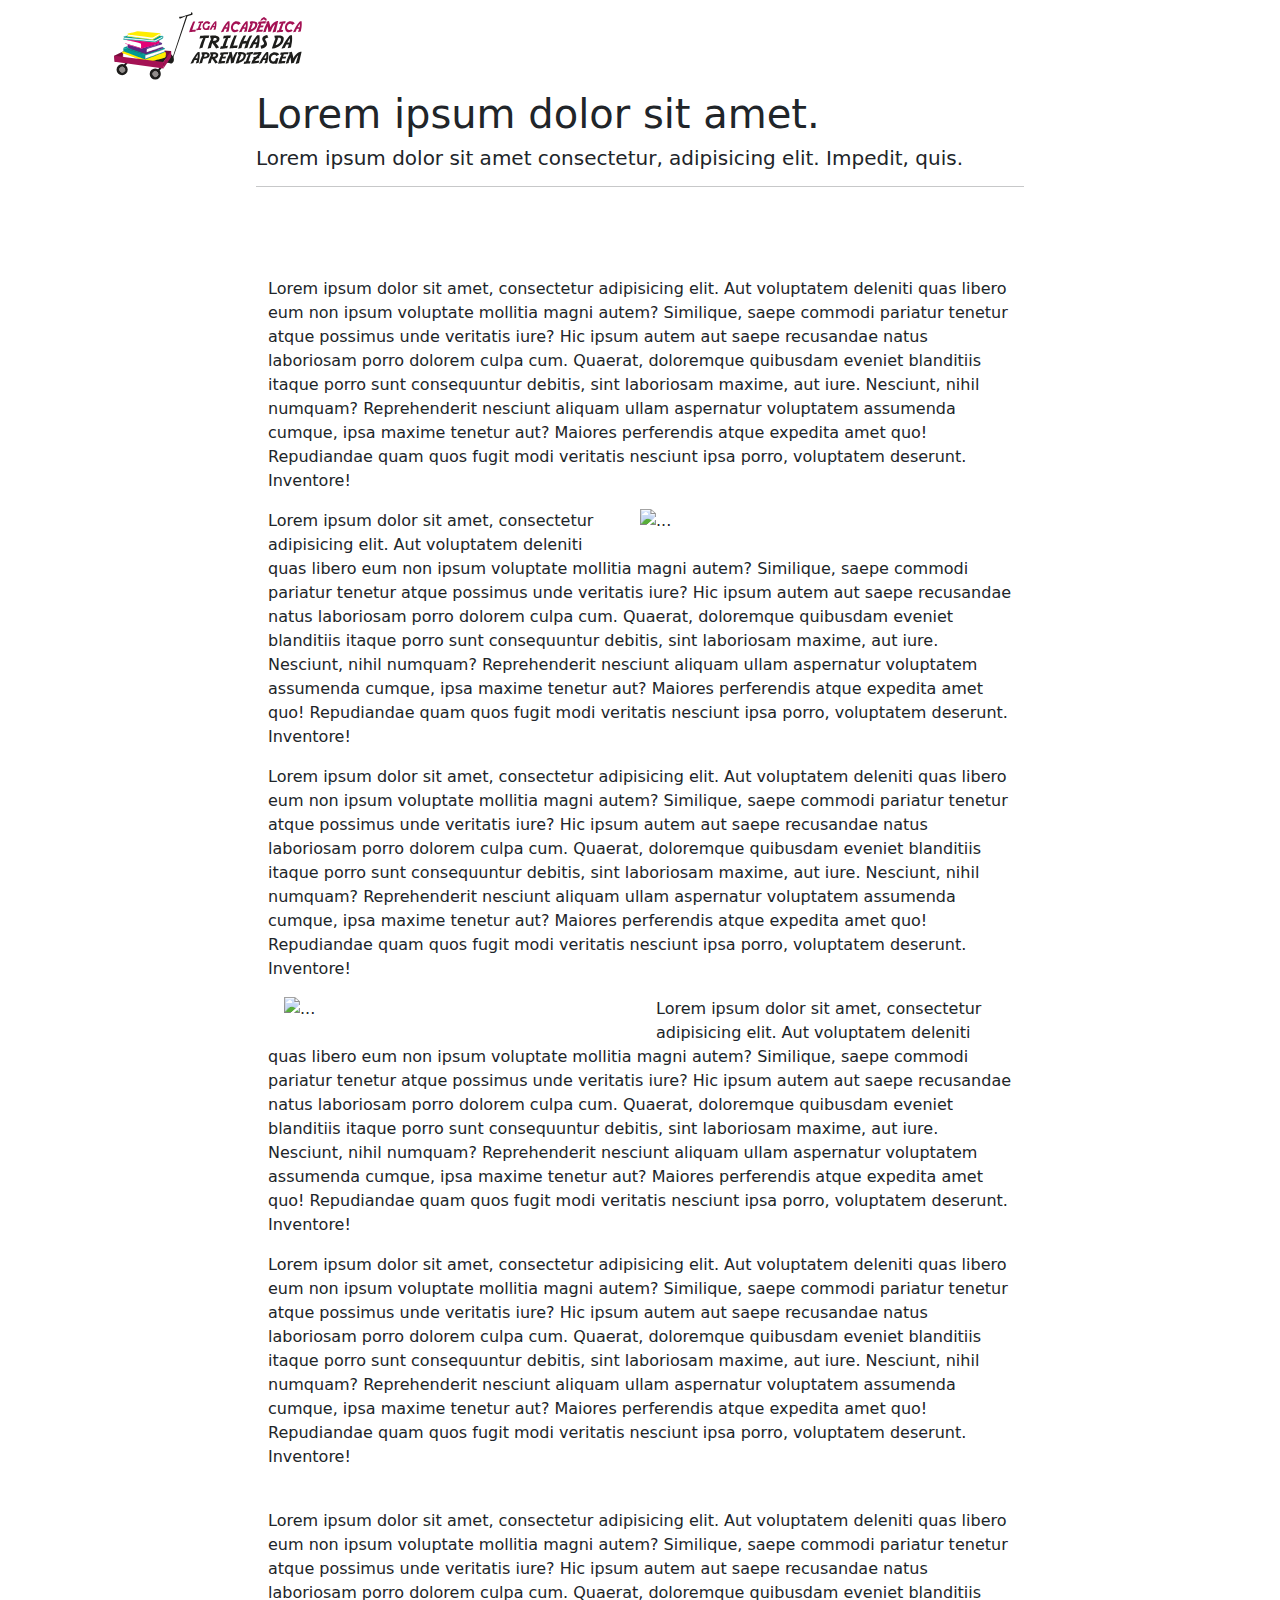
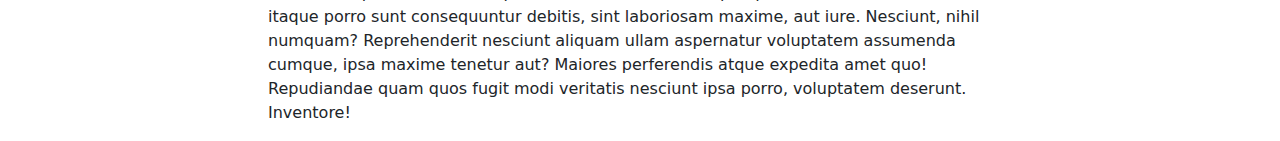
==== pages/artigo1.html @ 2b8b37bb "Add files via upload" ====
<!doctype html>
<html lang="en">
  <head>
    <meta charset="utf-8">
    <meta name="viewport" content="width=device-width, initial-scale=1">
    <title>Artigo &bull; LATA</title>
    <link href="../imgs/carrinho_apenas.svg" type="image/x-icon" />
    <link rel="stylesheet" href="../style.css">
    <link href="https://cdn.jsdelivr.net/npm/bootstrap@5.3.3/dist/css/bootstrap.min.css" rel="stylesheet" integrity="sha384-QWTKZyjpPEjISv5WaRU9OFeRpok6YctnYmDr5pNlyT2bRjXh0JMhjY6hW+ALEwIH" crossorigin="anonymous">
  </head>
  <body>
    <div id="main" class="container-fluid">
        <header>
            <nav class="navbar navbar-expand-lg">
                <div class="container-fluid fixed-top" id="menuNav">
                    <a class="navbar-brand" href="#"><img src="../imgs/logotipo_lata_horizontal.svg" alt="logo" class="logo"></a>
                    <button class="navbar-toggler" type="button" data-bs-toggle="collapse" data-bs-target="#navbarNav" aria-controls="navbarNav" aria-expanded="false" aria-label="Toggle navigation">
                    <span class="navbar-toggler-icon"></span>
                    </button>
                    <div class="collapse navbar-collapse justify-content-end" id="navbarNav">
                        <ul class="navbar-nav">
                          <li class="nav-item">
                            <a class="nav-link active" aria-current="page" href="#banner-principal">Home</a>
                          </li>
                          <li class="nav-item">
                            <a class="nav-link" href="#objs">Objetivos</a>
                          </li>
                          <li class="nav-item">
                            <a class="nav-link" href="#team">A Liga</a>
                          </li>
                          <li class="nav-item">
                            <a class="nav-link" href="#trabalhos">Trabalhos</a>
                          </li>
                          <li class="nav-item">
                            <a class="nav-link" href="#imgs">Mídia</a>
                          </li>
                        </ul>
                    </div>
                </div>
              </nav>
        </header>
        <article>
            <section id="title-article">
                <h1>Lorem ipsum dolor sit amet.</h1>
                <h5>Lorem ipsum dolor sit amet consectetur, adipisicing elit. Impedit, quis.</h5>
                <hr>
            </section>
            <section id="text-article">
                <div class="container">
                    <p>Lorem ipsum dolor sit amet, consectetur adipisicing elit. Aut voluptatem deleniti quas libero eum non ipsum voluptate mollitia magni autem? Similique, saepe commodi pariatur tenetur atque possimus unde veritatis iure?
                    Hic ipsum autem aut saepe recusandae natus laboriosam porro dolorem culpa cum. Quaerat, doloremque quibusdam eveniet blanditiis itaque porro sunt consequuntur debitis, sint laboriosam maxime, aut iure. Nesciunt, nihil numquam?
                    Reprehenderit nesciunt aliquam ullam aspernatur voluptatem assumenda cumque, ipsa maxime tenetur aut? Maiores perferendis atque expedita amet quo! Repudiandae quam quos fugit modi veritatis nesciunt ipsa porro, voluptatem deserunt. Inventore!</p>
                    <img src="..." class="col-md-6 float-md-end mb-3 ms-md-3" alt="...">
                    <p>Lorem ipsum dolor sit amet, consectetur adipisicing elit. Aut voluptatem deleniti quas libero eum non ipsum voluptate mollitia magni autem? Similique, saepe commodi pariatur tenetur atque possimus unde veritatis iure?
                    Hic ipsum autem aut saepe recusandae natus laboriosam porro dolorem culpa cum. Quaerat, doloremque quibusdam eveniet blanditiis itaque porro sunt consequuntur debitis, sint laboriosam maxime, aut iure. Nesciunt, nihil numquam?
                    Reprehenderit nesciunt aliquam ullam aspernatur voluptatem assumenda cumque, ipsa maxime tenetur aut? Maiores perferendis atque expedita amet quo! Repudiandae quam quos fugit modi veritatis nesciunt ipsa porro, voluptatem deserunt. Inventore!</p>
                    <p>Lorem ipsum dolor sit amet, consectetur adipisicing elit. Aut voluptatem deleniti quas libero eum non ipsum voluptate mollitia magni autem? Similique, saepe commodi pariatur tenetur atque possimus unde veritatis iure?
                    Hic ipsum autem aut saepe recusandae natus laboriosam porro dolorem culpa cum. Quaerat, doloremque quibusdam eveniet blanditiis itaque porro sunt consequuntur debitis, sint laboriosam maxime, aut iure. Nesciunt, nihil numquam?
                    Reprehenderit nesciunt aliquam ullam aspernatur voluptatem assumenda cumque, ipsa maxime tenetur aut? Maiores perferendis atque expedita amet quo! Repudiandae quam quos fugit modi veritatis nesciunt ipsa porro, voluptatem deserunt. Inventore!</p>
                    <img src="..." class="col-md-6 float-md-start mb-3 ms-md-3" alt="...">
                    <p>Lorem ipsum dolor sit amet, consectetur adipisicing elit. Aut voluptatem deleniti quas libero eum non ipsum voluptate mollitia magni autem? Similique, saepe commodi pariatur tenetur atque possimus unde veritatis iure?
                    Hic ipsum autem aut saepe recusandae natus laboriosam porro dolorem culpa cum. Quaerat, doloremque quibusdam eveniet blanditiis itaque porro sunt consequuntur debitis, sint laboriosam maxime, aut iure. Nesciunt, nihil numquam?
                    Reprehenderit nesciunt aliquam ullam aspernatur voluptatem assumenda cumque, ipsa maxime tenetur aut? Maiores perferendis atque expedita amet quo! Repudiandae quam quos fugit modi veritatis nesciunt ipsa porro, voluptatem deserunt. Inventore!</p>
                    <p>Lorem ipsum dolor sit amet, consectetur adipisicing elit. Aut voluptatem deleniti quas libero eum non ipsum voluptate mollitia magni autem? Similique, saepe commodi pariatur tenetur atque possimus unde veritatis iure?
                    Hic ipsum autem aut saepe recusandae natus laboriosam porro dolorem culpa cum. Quaerat, doloremque quibusdam eveniet blanditiis itaque porro sunt consequuntur debitis, sint laboriosam maxime, aut iure. Nesciunt, nihil numquam?
                    Reprehenderit nesciunt aliquam ullam aspernatur voluptatem assumenda cumque, ipsa maxime tenetur aut? Maiores perferendis atque expedita amet quo! Repudiandae quam quos fugit modi veritatis nesciunt ipsa porro, voluptatem deserunt. Inventore!</p>
                    <img src="" alt="">
                    <p>Lorem ipsum dolor sit amet, consectetur adipisicing elit. Aut voluptatem deleniti quas libero eum non ipsum voluptate mollitia magni autem? Similique, saepe commodi pariatur tenetur atque possimus unde veritatis iure?
                    Hic ipsum autem aut saepe recusandae natus laboriosam porro dolorem culpa cum. Quaerat, doloremque quibusdam eveniet blanditiis itaque porro sunt consequuntur debitis, sint laboriosam maxime, aut iure. Nesciunt, nihil numquam?
                    Reprehenderit nesciunt aliquam ullam aspernatur voluptatem assumenda cumque, ipsa maxime tenetur aut? Maiores perferendis atque expedita amet quo! Repudiandae quam quos fugit modi veritatis nesciunt ipsa porro, voluptatem deserunt. Inventore!</p>
                    
                </div>
            </section>
        </article>
        <script src="https://cdn.jsdelivr.net/npm/bootstrap@5.3.3/dist/js/bootstrap.bundle.min.js" integrity="sha384-YvpcrYf0tY3lHB60NNkmXc5s9fDVZLESaAA55NDzOxhy9GkcIdslK1eN7N6jIeHz" crossorigin="anonymous"></script>
        <script src="../script.js"></script>
    </div>
  </body>
</html>
---- style.css ----
* {
    margin: 0
}

#main {
    padding: 0;
}

body {
    overflow-x: hidden;
}

header {
    height: 0;
}
#menuNav {
    width: 100vw;
    background-color: rgba(73, 73, 73, 0);
    margin-top: 10px;
    transition: background-color 0.3s;
    margin: 0;
    padding: 0;
    
}
.logo {
    width: 300px;
    margin-left: 50px
}
#navbarNav {
    margin-right: 50px;
}

#menuNav .nav-link {
    color:rgb(255, 255, 255)
}

#menuNav .nav-link:hover {
    color:rgb(245, 245, 245);
    font-weight: bold;
}

#menuNav .nav-item .active {
    font-weight: bolder;
}

#banner-principal {
    background-color: rgb(0, 0, 0);
    background-size:contain
}

#banner-principal img{
    height: 80vh;
}

#banner-principal .legenda{
    position: absolute;
    bottom: 20rem;
    left: 15%;
    color:rgb(255, 255, 255);
}    

#banner-principal .btn {
    background-color: rgb(164, 255, 164);
    padding-inline: 2rem;
}

section:first-child{
    margin-block: 10vh
}

.section-title{
    width: 1px;
    height: calc(1vw + 10vh);
    background-color: yellow;
    position: relative;
}

@keyframes title-animation {
    from{
        width: 0vw;
    } to {
        width: 80vw;
    }
}
.title {
    font-size: calc(2.6rem +  2vw);
    position: absolute;
    overflow-wrap: break-word;
    line-height: 1.4;
    left: -100vw;
    height: calc(2vw + 15vh);
    z-index: 2;
}

#objetivos .section-title .title, #imgs .section-title .title {
    bottom: -90px
}


@keyframes title-text-animation {
    from {
        left: -100vw;
    }
    to {
        left: 10vw;
    }
}

.section-title span {
    font-weight: bolder;
    text-transform: uppercase;
    opacity: 0%;
}

@keyframes title-text-animation-span {
    from {
        opacity: 0%;
    }
    to {
        opacity: 100%;
    }
}

#objetivos .bg {
    background-color: gray;
    height: 10vh;
    position: relative;
    display: flex;
    justify-content: baseline;
}

#objetivos #objs {
    width: 90vw;
    margin: 0 auto;
}

#objetivos img {
    width: 60px;
    height: 60px;
    margin-top: 14px;
}
#objetivos .btn {
    background-color: rgb(164, 255, 164);
    padding-inline: 2rem;
    margin-top: 40px;
    font-size: 1.2rem;
}

#team { 
    margin-block: 15vh;
    position: relative;
}

#team p,b{
    font-family: Georgia, 'Times New Roman', Times, serif;
    font-size: 1.3rem;
    width: 40vw;
    line-height: 1.6;
}

#team .img-perfil img{
    width: calc(100px + 20vw);
    height: calc(100px + 20vw);
    margin-inline: 40px;
    border-radius: 100%;
    margin: 0 auto;
}

#team .svg-prev-arrow, #team .svg-next-arrow {
    color: #636363;
    transition: color 0.3s;
    position: absolute;
    bottom: 100px;
    z-index:3   
}

#team .svg-next-arrow {
    right: 0;
}

@keyframes carouselAnimationINR {
    from {
      transform: translateX(-100vw);
    }
    to {
      transform: translateX(0);
    }
  }
  
  @keyframes carouselAnimationOUTR {
    from {
      transform: translateX(0);
    }
    to {
      transform: translateX(100vw);
    }
  }

  @keyframes carouselAnimationINL {
    from {
      transform: translateX(100vw);
    }
    to {
      transform: translateX(0);
    }
  }
  
  @keyframes carouselAnimationOUTL {
    from {
      transform: translateX(0);
    }
    to {
      transform: translateX(-100vw);
    }
  }

#trabalhos {
    text-align: center;
    width: 95vw;
    margin: 0 auto;
}

#trabalhos .bg {
    background-image: url(imgs/img_provisoria.jfif);
    background-size: cover;
    height: 80vh;
    position: relative;
}


#trabalhos .btn {
    background-color: rgb(164, 255, 164);
    padding-inline: 2rem;
    font-size: 1.2rem;
}

#trabalhos .bg-text {
    background-color: rgba(0, 0, 0, 0.205);
    height: 50%;
    position: absolute;
    bottom: 0;
}

#imgs .box-img img {
    width: 100%;
    height: 20vh;
}

#imgs .img-carousel img{
    height: 42vh;
    margin-left: 20px;
}

#contact {
    width: 200px;
    height: 60px;
    position: fixed;
    right: 50px;
    bottom: 20px;
    font-weight: bolder;
    background-color: rgb(176, 255, 176);
    background-size: cover;
    border-radius: 10px;
    opacity: 0%;
    transition: opacity 0.5s;
    z-index: 4;
}

#contact img {
    width: 55px;
    height: 30px;
    margin-top: 15px;
    margin-left: 10px;
}

article {
    width: 60vw;
    margin: 0 auto;
    margin-top: 10vh;
}

section #section-title {
    margin-top: 0;
}

footer {
    background-color: black;
    height: 15vh;
    margin-top: 10vh;
    min-height: 100%;
}

footer .logo {
    width: 300px;
    margin: 10px;
}

footer .project-name p{
    font-weight: bold;
    font-size: 1.2rem;
    text-decoration: underline;
    color: white
}

footer .social-media img {
    width: 28px;
}
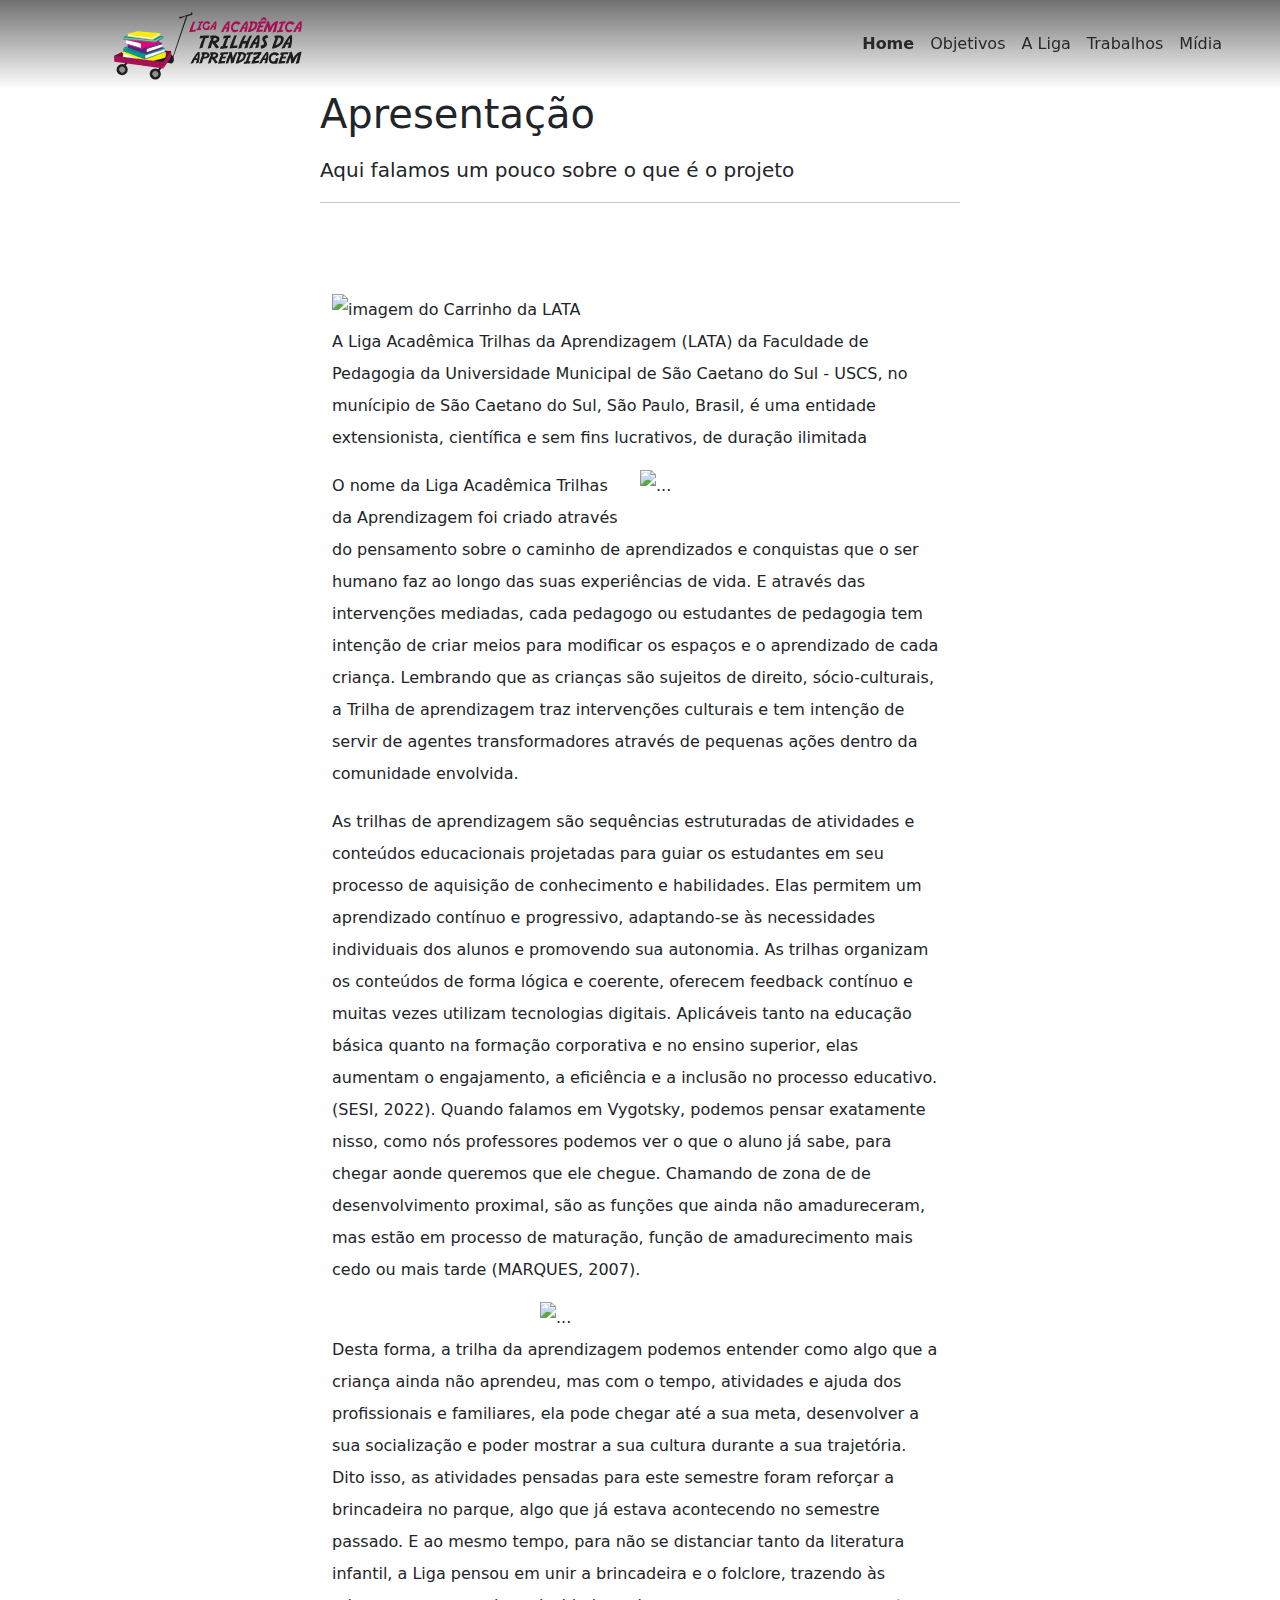
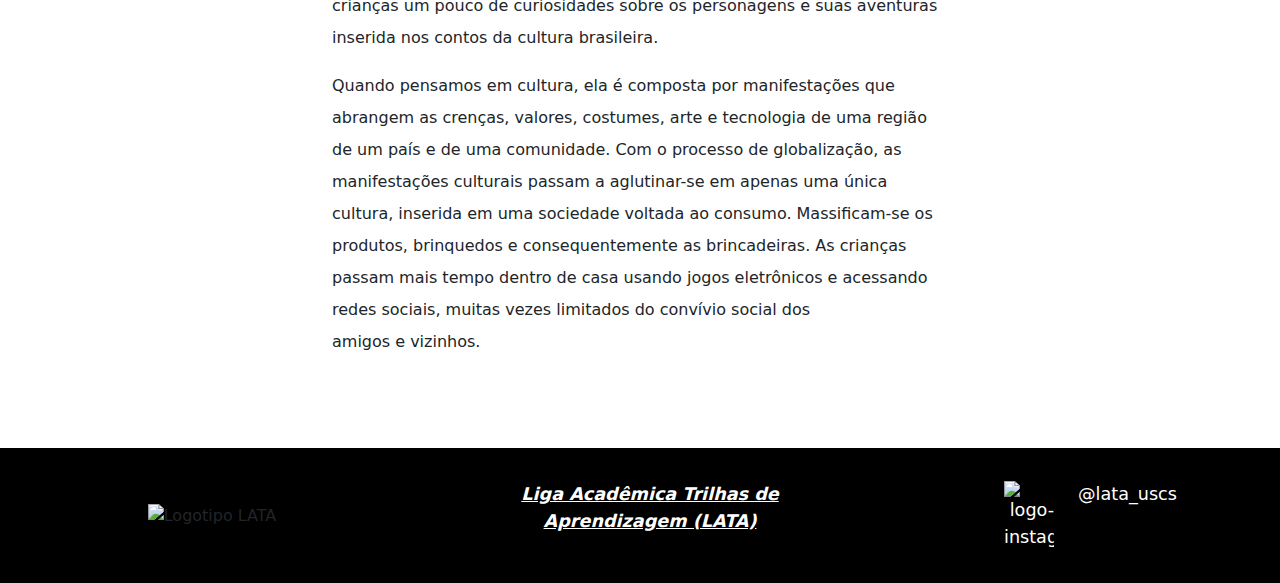
==== commit 820c2cd0: "Add files via upload" ====
--- a/pages/artigo1.html
+++ b/pages/artigo1.html
@@ -4,7 +4,7 @@
     <meta charset="utf-8">
     <meta name="viewport" content="width=device-width, initial-scale=1">
     <title>Artigo &bull; LATA</title>
-    <link href="../imgs/carrinho_apenas.svg" type="image/x-icon" />
+    <link href="../imgs/carrinho_apenas.png" type="image/x-icon" />
     <link rel="stylesheet" href="../style.css">
     <link href="https://cdn.jsdelivr.net/npm/bootstrap@5.3.3/dist/css/bootstrap.min.css" rel="stylesheet" integrity="sha384-QWTKZyjpPEjISv5WaRU9OFeRpok6YctnYmDr5pNlyT2bRjXh0JMhjY6hW+ALEwIH" crossorigin="anonymous">
   </head>
@@ -13,67 +13,66 @@
         <header>
             <nav class="navbar navbar-expand-lg">
                 <div class="container-fluid fixed-top" id="menuNav">
-                    <a class="navbar-brand" href="#"><img src="../imgs/logotipo_lata_horizontal.svg" alt="logo" class="logo"></a>
+                    <a class="navbar-brand" href="../index.html"><img src="../imgs/logotipo_lata_horizontal.svg" alt="logo" class="logo"></a>
                     <button class="navbar-toggler" type="button" data-bs-toggle="collapse" data-bs-target="#navbarNav" aria-controls="navbarNav" aria-expanded="false" aria-label="Toggle navigation">
                     <span class="navbar-toggler-icon"></span>
                     </button>
                     <div class="collapse navbar-collapse justify-content-end" id="navbarNav">
-                        <ul class="navbar-nav">
-                          <li class="nav-item">
-                            <a class="nav-link active" aria-current="page" href="#banner-principal">Home</a>
-                          </li>
-                          <li class="nav-item">
-                            <a class="nav-link" href="#objs">Objetivos</a>
-                          </li>
-                          <li class="nav-item">
-                            <a class="nav-link" href="#team">A Liga</a>
-                          </li>
-                          <li class="nav-item">
-                            <a class="nav-link" href="#trabalhos">Trabalhos</a>
-                          </li>
-                          <li class="nav-item">
-                            <a class="nav-link" href="#imgs">Mídia</a>
-                          </li>
-                        </ul>
+                      <ul class="navbar-nav artigo">
+                        <li class="nav-item">
+                          <a class="nav-link active" aria-current="page" href="../index.html#banner-principal">Home</a>
+                        </li>
+                        <li class="nav-item">
+                          <a class="nav-link" href="../index.html#objs">Objetivos</a>
+                        </li>
+                        <li class="nav-item">
+                          <a class="nav-link" href="../index.html#team">A Liga</a>
+                        </li>
+                        <li class="nav-item">
+                          <a class="nav-link" href="../index.html#trabalhos">Trabalhos</a>
+                        </li>
+                        <li class="nav-item">
+                          <a class="nav-link" href="../index.html#imgs">Mídia</a>
+                        </li>
+                      </ul>
                     </div>
                 </div>
               </nav>
         </header>
         <article>
             <section id="title-article">
-                <h1>Lorem ipsum dolor sit amet.</h1>
-                <h5>Lorem ipsum dolor sit amet consectetur, adipisicing elit. Impedit, quis.</h5>
+                <h1>Apresentação</h1>
+                <h5>Aqui falamos um pouco sobre o que é o projeto</h5>
                 <hr>
             </section>
             <section id="text-article">
                 <div class="container">
-                    <p>Lorem ipsum dolor sit amet, consectetur adipisicing elit. Aut voluptatem deleniti quas libero eum non ipsum voluptate mollitia magni autem? Similique, saepe commodi pariatur tenetur atque possimus unde veritatis iure?
-                    Hic ipsum autem aut saepe recusandae natus laboriosam porro dolorem culpa cum. Quaerat, doloremque quibusdam eveniet blanditiis itaque porro sunt consequuntur debitis, sint laboriosam maxime, aut iure. Nesciunt, nihil numquam?
-                    Reprehenderit nesciunt aliquam ullam aspernatur voluptatem assumenda cumque, ipsa maxime tenetur aut? Maiores perferendis atque expedita amet quo! Repudiandae quam quos fugit modi veritatis nesciunt ipsa porro, voluptatem deserunt. Inventore!</p>
-                    <img src="..." class="col-md-6 float-md-end mb-3 ms-md-3" alt="...">
-                    <p>Lorem ipsum dolor sit amet, consectetur adipisicing elit. Aut voluptatem deleniti quas libero eum non ipsum voluptate mollitia magni autem? Similique, saepe commodi pariatur tenetur atque possimus unde veritatis iure?
-                    Hic ipsum autem aut saepe recusandae natus laboriosam porro dolorem culpa cum. Quaerat, doloremque quibusdam eveniet blanditiis itaque porro sunt consequuntur debitis, sint laboriosam maxime, aut iure. Nesciunt, nihil numquam?
-                    Reprehenderit nesciunt aliquam ullam aspernatur voluptatem assumenda cumque, ipsa maxime tenetur aut? Maiores perferendis atque expedita amet quo! Repudiandae quam quos fugit modi veritatis nesciunt ipsa porro, voluptatem deserunt. Inventore!</p>
-                    <p>Lorem ipsum dolor sit amet, consectetur adipisicing elit. Aut voluptatem deleniti quas libero eum non ipsum voluptate mollitia magni autem? Similique, saepe commodi pariatur tenetur atque possimus unde veritatis iure?
-                    Hic ipsum autem aut saepe recusandae natus laboriosam porro dolorem culpa cum. Quaerat, doloremque quibusdam eveniet blanditiis itaque porro sunt consequuntur debitis, sint laboriosam maxime, aut iure. Nesciunt, nihil numquam?
-                    Reprehenderit nesciunt aliquam ullam aspernatur voluptatem assumenda cumque, ipsa maxime tenetur aut? Maiores perferendis atque expedita amet quo! Repudiandae quam quos fugit modi veritatis nesciunt ipsa porro, voluptatem deserunt. Inventore!</p>
-                    <img src="..." class="col-md-6 float-md-start mb-3 ms-md-3" alt="...">
-                    <p>Lorem ipsum dolor sit amet, consectetur adipisicing elit. Aut voluptatem deleniti quas libero eum non ipsum voluptate mollitia magni autem? Similique, saepe commodi pariatur tenetur atque possimus unde veritatis iure?
-                    Hic ipsum autem aut saepe recusandae natus laboriosam porro dolorem culpa cum. Quaerat, doloremque quibusdam eveniet blanditiis itaque porro sunt consequuntur debitis, sint laboriosam maxime, aut iure. Nesciunt, nihil numquam?
-                    Reprehenderit nesciunt aliquam ullam aspernatur voluptatem assumenda cumque, ipsa maxime tenetur aut? Maiores perferendis atque expedita amet quo! Repudiandae quam quos fugit modi veritatis nesciunt ipsa porro, voluptatem deserunt. Inventore!</p>
-                    <p>Lorem ipsum dolor sit amet, consectetur adipisicing elit. Aut voluptatem deleniti quas libero eum non ipsum voluptate mollitia magni autem? Similique, saepe commodi pariatur tenetur atque possimus unde veritatis iure?
-                    Hic ipsum autem aut saepe recusandae natus laboriosam porro dolorem culpa cum. Quaerat, doloremque quibusdam eveniet blanditiis itaque porro sunt consequuntur debitis, sint laboriosam maxime, aut iure. Nesciunt, nihil numquam?
-                    Reprehenderit nesciunt aliquam ullam aspernatur voluptatem assumenda cumque, ipsa maxime tenetur aut? Maiores perferendis atque expedita amet quo! Repudiandae quam quos fugit modi veritatis nesciunt ipsa porro, voluptatem deserunt. Inventore!</p>
-                    <img src="" alt="">
-                    <p>Lorem ipsum dolor sit amet, consectetur adipisicing elit. Aut voluptatem deleniti quas libero eum non ipsum voluptate mollitia magni autem? Similique, saepe commodi pariatur tenetur atque possimus unde veritatis iure?
-                    Hic ipsum autem aut saepe recusandae natus laboriosam porro dolorem culpa cum. Quaerat, doloremque quibusdam eveniet blanditiis itaque porro sunt consequuntur debitis, sint laboriosam maxime, aut iure. Nesciunt, nihil numquam?
-                    Reprehenderit nesciunt aliquam ullam aspernatur voluptatem assumenda cumque, ipsa maxime tenetur aut? Maiores perferendis atque expedita amet quo! Repudiandae quam quos fugit modi veritatis nesciunt ipsa porro, voluptatem deserunt. Inventore!</p>
+                    <img src="../imgs/banner_img1.jpg" class="w-100" alt="imagem do Carrinho da LATA">
+                    <p>A Liga Acadêmica Trilhas da Aprendizagem (LATA) da Faculdade de Pedagogia da Universidade Municipal de São Caetano do Sul - USCS, no munícipio de São Caetano do Sul, São Paulo, Brasil, é uma entidade extensionista, científica e sem fins lucrativos, de duração ilimitada</p>
+                    <img src="../imgs/artigo_img2.jpg" class="col-md-6 float-md-end mb-3 ms-md-3" style="max-height: 250px; object-fit: cover; object-position: center; " alt="...">
+                    <p>O nome da Liga Acadêmica Trilhas da Aprendizagem foi criado através do pensamento sobre o  caminho de aprendizados e conquistas que o ser humano faz ao longo das suas experiências de vida. E através das intervenções mediadas, cada pedagogo ou estudantes de pedagogia tem intenção de criar meios para modificar os espaços e o aprendizado de cada criança. Lembrando que as crianças são sujeitos de direito,  sócio-culturais, a Trilha de aprendizagem traz intervenções culturais e tem intenção de servir de agentes transformadores através de pequenas ações dentro da comunidade envolvida.
+                    </p>
+                    <p>As trilhas de aprendizagem são sequências estruturadas de atividades e conteúdos educacionais projetadas para guiar os estudantes em seu processo de aquisição de conhecimento e habilidades. Elas permitem um aprendizado contínuo e progressivo, adaptando-se às necessidades individuais dos alunos e promovendo sua autonomia. As trilhas organizam os conteúdos de forma lógica e coerente, oferecem feedback contínuo e muitas vezes utilizam tecnologias digitais. Aplicáveis tanto na educação básica quanto na formação corporativa e no ensino superior, elas aumentam o engajamento, a eficiência e a inclusão no processo educativo. (SESI, 2022). Quando falamos em Vygotsky, podemos pensar exatamente nisso, como nós professores podemos ver o que o aluno já sabe, para chegar aonde queremos que ele chegue. Chamando de zona de de desenvolvimento proximal, são as funções que ainda não amadureceram, mas estão em processo de maturação, função de amadurecimento mais cedo ou mais tarde (MARQUES, 2007).
+                    </p>
+                    <img src="../imgs/artigo_img1.jpg" style="max-height: 300px; margin-left: calc(50% - 100px); object-fit: cover; object-position: top center; " alt="...">
+                    <p>Desta forma, a trilha da aprendizagem podemos entender como algo que a criança ainda não aprendeu, mas com o tempo, atividades e ajuda dos profissionais e familiares, ela pode chegar até a sua meta, desenvolver a sua socialização e poder mostrar a sua cultura durante a sua trajetória. <br>Dito isso, as atividades pensadas para este semestre foram reforçar a brincadeira no parque, algo que já estava acontecendo no semestre passado. E ao mesmo tempo, para não se distanciar tanto da literatura infantil, a Liga pensou em unir a brincadeira e o folclore, trazendo às crianças um pouco de curiosidades sobre os personagens e suas aventuras inserida nos contos da cultura brasileira. 
+                    </p>
+                    <p>Quando pensamos em cultura, ela é composta por manifestações que abrangem as crenças, valores, costumes, arte e tecnologia de uma região de um país e de uma comunidade. Com o processo de globalização, as manifestações culturais passam a aglutinar-se em apenas uma única cultura, inserida em uma sociedade voltada ao consumo. Massificam-se os produtos, brinquedos e consequentemente as brincadeiras. As crianças passam mais tempo dentro de casa usando jogos eletrônicos e acessando redes sociais, muitas vezes limitados do convívio social dos amigos e vizinhos.</p>
                     
                 </div>
             </section>
         </article>
+        <footer>
+          <div class="row w-100 text-center align-items-center">
+              <div class="col logo"><img src="imgs/logotipo_lata_horizontal_branco.svg" alt="Logotipo LATA"></div>
+              <div class="col project-name text-center"><p>Liga Acadêmica Trilhas de Aprendizagem (LATA)</p></div>
+              <div class="col row social-media">
+                  <a class="col text-end" href="https://www.instagram.com/lata_uscs?utm_source=ig_web_button_share_sheet&igsh=ZDNlZDc0MzIxNw=="> <img  class="col" src="imgs/instagram.png" alt="logo-instagram"></a>
+                  <a class="col text-start" href="https://www.instagram.com/lata_uscs?utm_source=ig_web_button_share_sheet&igsh=ZDNlZDc0MzIxNw==">@lata_uscs</a>
+              </div>
+          </div>
+        </footer>
         <script src="https://cdn.jsdelivr.net/npm/bootstrap@5.3.3/dist/js/bootstrap.bundle.min.js" integrity="sha384-YvpcrYf0tY3lHB60NNkmXc5s9fDVZLESaAA55NDzOxhy9GkcIdslK1eN7N6jIeHz" crossorigin="anonymous"></script>
-        <script src="../script.js"></script>
     </div>
   </body>
 </html>--- a/style.css
+++ b/style.css
@@ -4,6 +4,7 @@
 
 #main {
     padding: 0;
+    font-family:system-ui, -apple-system, BlinkMacSystemFont, 'Segoe UI', Roboto, Oxygen, Ubuntu, Cantarell, 'Open Sans', 'Helvetica Neue', sans-serif;
 }
 
 body {
@@ -15,7 +16,7 @@
 }
 #menuNav {
     width: 100vw;
-    background-color: rgba(73, 73, 73, 0);
+    background: linear-gradient(to bottom, rgba(0, 0, 0, 0.562), rgba(0, 0, 0, 0));
     margin-top: 10px;
     transition: background-color 0.3s;
     margin: 0;
@@ -30,6 +31,14 @@
     margin-right: 50px;
 }
 
+#menuNav .artigo .nav-link{
+    color: rgb(40, 40, 40);
+}
+
+#menuNav .artigo .nav-link:hover{
+    color: rgb(59, 59, 59);
+}
+
 #menuNav .nav-link {
     color:rgb(255, 255, 255)
 }
@@ -44,35 +53,59 @@
 }
 
 #banner-principal {
-    background-color: rgb(0, 0, 0);
-    background-size:contain
+    background-color: rgba(181, 234, 255, 0.264);
+}
+
+#banner-principal .bg {
+    height: 80vh;
+    width: 50vw;
+    position: absolute;
+    z-index: 1;
+    background: linear-gradient(to right, rgba(0, 0, 0, 0.723), rgba(0, 0, 0, 0));
 }
 
 #banner-principal img{
     height: 80vh;
+    object-fit: cover; 
+    object-position: top right;
+    opacity: 85%;
 }
 
 #banner-principal .legenda{
-    position: absolute;
-    bottom: 20rem;
+    width: 25%;
+    position: absolute;
+    top: 10rem;
     left: 15%;
     color:rgb(255, 255, 255);
+    z-index: 3;
 }    
 
-#banner-principal .btn {
+#banner-principal .btn{
     background-color: rgb(164, 255, 164);
     padding-inline: 2rem;
+    transform: font-weight 2s color 1s;
+}
+
+#banner-principal .btn:hover {
+    font-weight: bolder;
+    color: rgb(60, 60, 60)
 }
 
 section:first-child{
     margin-block: 10vh
 }
 
+.container-title {
+    display: flex;
+    align-items: center;
+    width: 100%;
+}
+
 .section-title{
     width: 1px;
-    height: calc(1vw + 10vh);
+    height: calc(1vw + 12vh);
     background-color: yellow;
-    position: relative;
+    margin-block: 10vh;
 }
 
 @keyframes title-animation {
@@ -83,17 +116,12 @@
     }
 }
 .title {
-    font-size: calc(2.6rem +  2vw);
     position: absolute;
     overflow-wrap: break-word;
-    line-height: 1.4;
     left: -100vw;
-    height: calc(2vw + 15vh);
     z-index: 2;
-}
-
-#objetivos .section-title .title, #imgs .section-title .title {
-    bottom: -90px
+    font-size: calc(1vw + 3rem);
+    line-height: 1.6;
 }
 
 
@@ -106,7 +134,7 @@
     }
 }
 
-.section-title span {
+.span-animation {
     font-weight: bolder;
     text-transform: uppercase;
     opacity: 0%;
@@ -122,11 +150,15 @@
 }
 
 #objetivos .bg {
-    background-color: gray;
-    height: 10vh;
+    background-color: #67B2EB;
+    height: 15vh;
     position: relative;
     display: flex;
-    justify-content: baseline;
+    align-items: center;
+}
+
+#objetivos p {
+    margin-left: 5px;
 }
 
 #objetivos #objs {
@@ -135,15 +167,22 @@
 }
 
 #objetivos img {
-    width: 60px;
-    height: 60px;
-    margin-top: 14px;
+    width: calc(1vw + 40px);
+    height: calc(1vw + 40px);
+    display:inline-block;
+    vertical-align: middle;
 }
 #objetivos .btn {
     background-color: rgb(164, 255, 164);
     padding-inline: 2rem;
     margin-top: 40px;
     font-size: 1.2rem;
+    transform: font-weight 2s color 1s;
+}
+
+#objetivos .btn:hover {
+    font-weight: bolder;
+    color: rgb(60, 60, 60)
 }
 
 #team { 
@@ -214,41 +253,66 @@
     }
   }
 
-#trabalhos {
-    text-align: center;
+#trabalhos .container-videos{
     width: 95vw;
     margin: 0 auto;
 }
 
 #trabalhos .bg {
-    background-image: url(imgs/img_provisoria.jfif);
-    background-size: cover;
-    height: 80vh;
+    height: 70vh;
     position: relative;
-}
-
-
-#trabalhos .btn {
-    background-color: rgb(164, 255, 164);
-    padding-inline: 2rem;
-    font-size: 1.2rem;
+    object-fit: cover;
+    margin-block: 5vh;
 }
 
 #trabalhos .bg-text {
-    background-color: rgba(0, 0, 0, 0.205);
-    height: 50%;
+    height: 1%;
+    width: 100%;
     position: absolute;
     bottom: 0;
-}
+    background-color: rgba(69, 69, 69, 0.649);
+    color: white;
+    opacity: 0;
+    text-align: center;
+}
+
+@keyframes animacaoAparecerDescricao {
+    from {
+        opacity: 0;
+        height: 1%;
+    }
+    to {
+        opacity: 100%;
+        height: 50%;
+    }
+}
+
+@keyframes animacaoDesaparecerDescricao {
+    to {
+        opacity: 0;
+        height: 1%;
+    }
+    from {
+        opacity: 100%;
+        height: 50%;
+    }
+}
+
 
 #imgs .box-img img {
     width: 100%;
-    height: 20vh;
+    height: 30vh;
+    object-fit: cover; 
+    object-position: center;
+
 }
 
 #imgs .img-carousel img{
-    height: 42vh;
+    height: 62vh;
+    width: 47vw;
     margin-left: 20px;
+    object-fit: cover; 
+    object-position: center;
 }
 
 #contact {
@@ -274,9 +338,14 @@
 }
 
 article {
-    width: 60vw;
+    width: 50vw;
     margin: 0 auto;
     margin-top: 10vh;
+    line-height: 2;
+}
+
+article h5 {
+    margin-block: 20px;
 }
 
 section #section-title {
@@ -286,8 +355,12 @@
 footer {
     background-color: black;
     height: 15vh;
+    width: 100vw;
     margin-top: 10vh;
     min-height: 100%;
+    display: flex;
+    align-items: center;
+
 }
 
 footer .logo {
@@ -297,11 +370,25 @@
 
 footer .project-name p{
     font-weight: bold;
-    font-size: 1.2rem;
+    font-style: italic;
+    font-size: 1.1rem;
     text-decoration: underline;
     color: white
 }
 
 footer .social-media img {
-    width: 28px;
-}
+    height: 25px;
+    max-width: 50px;
+}
+
+footer .social-media a {
+    font-size: 1.1rem;
+    text-decoration: none;
+    color: white;
+}
+
+footer .social-media a:hover {
+    text-decoration: none;
+    font-style: italic;
+    font-weight: bold;
+}
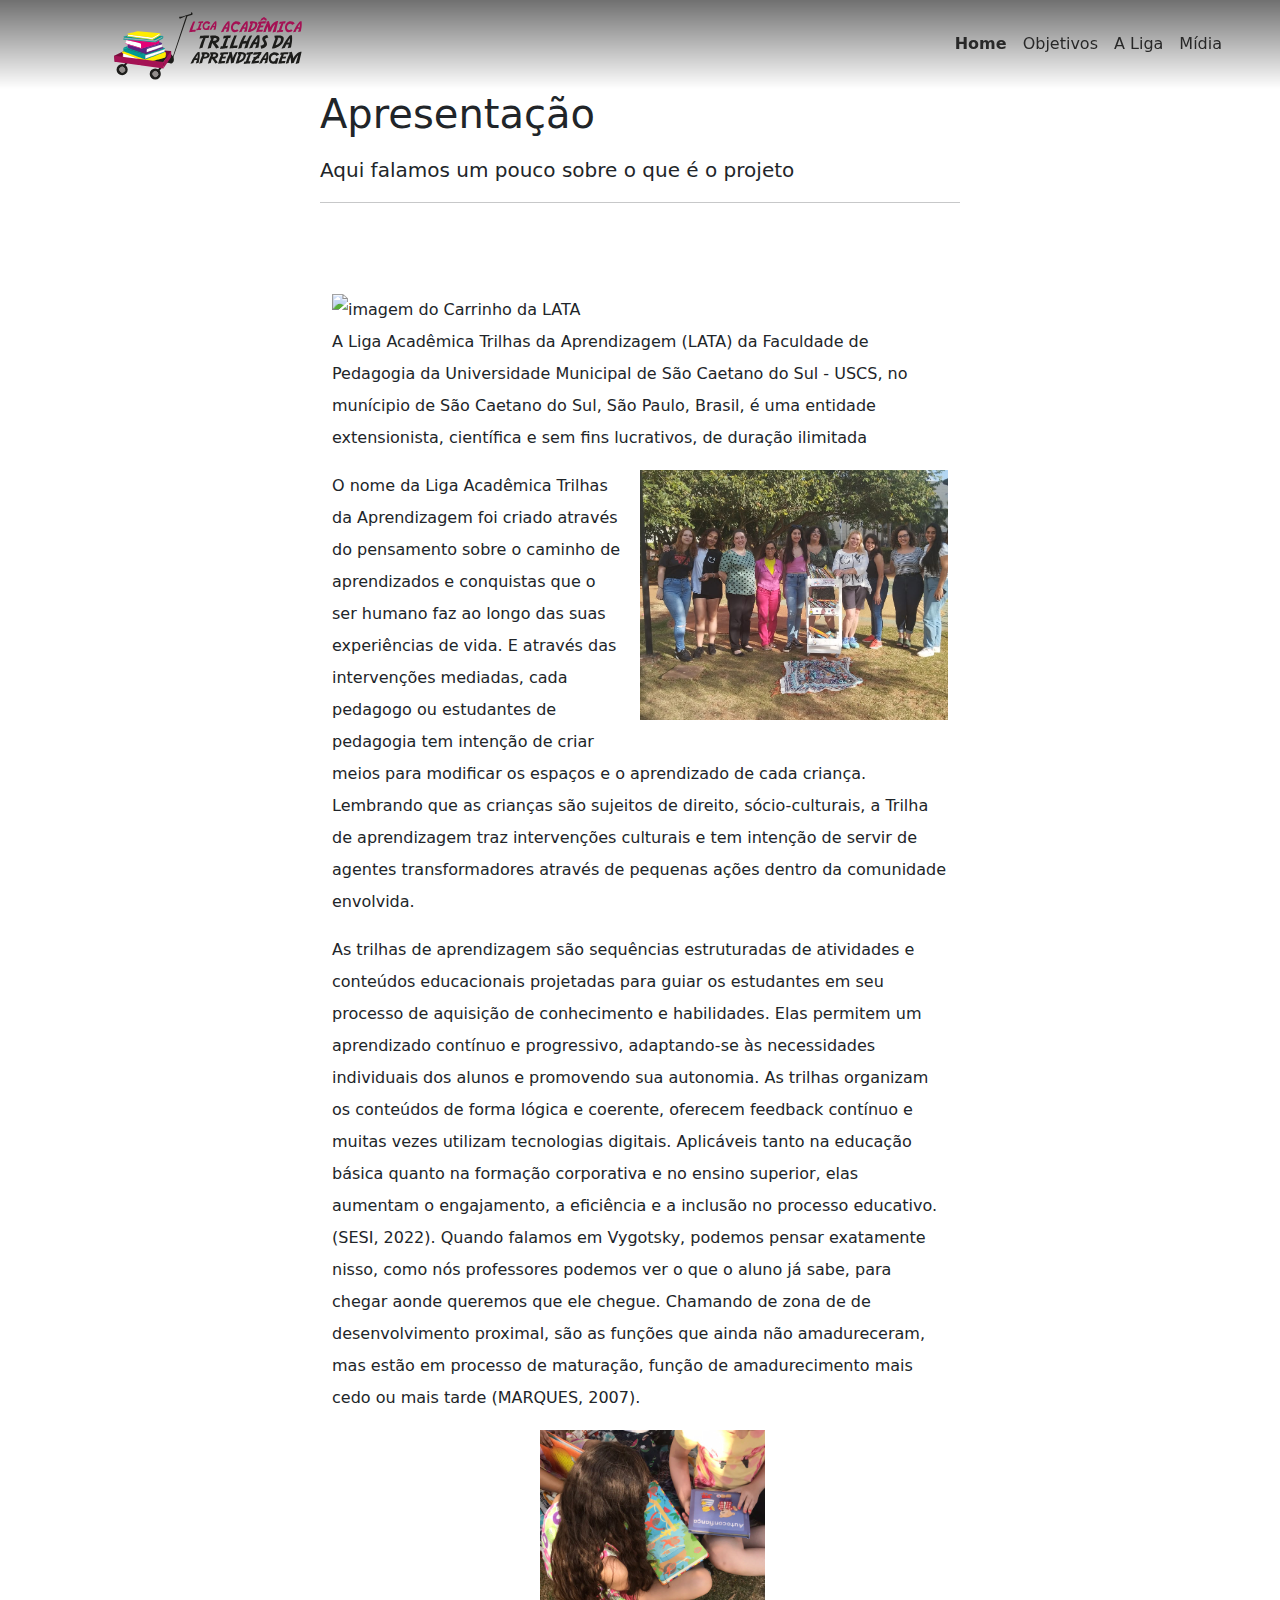
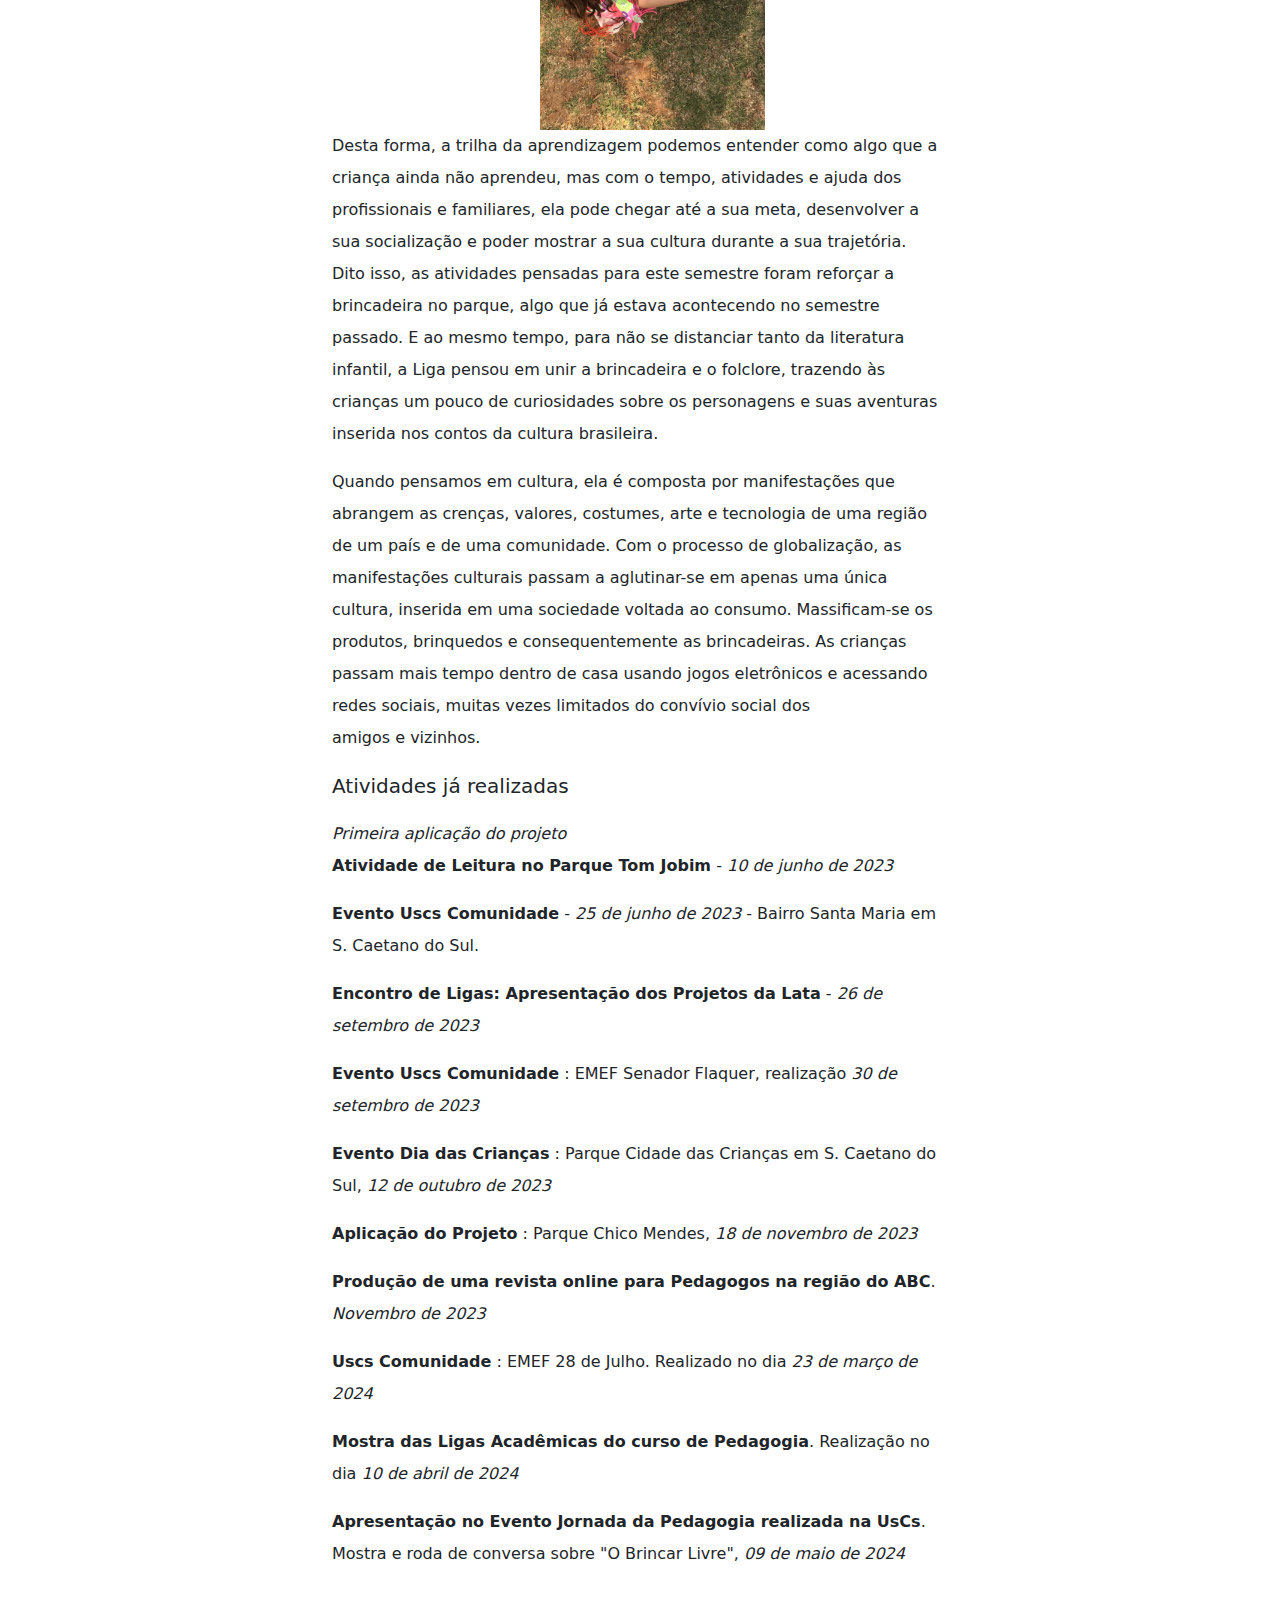
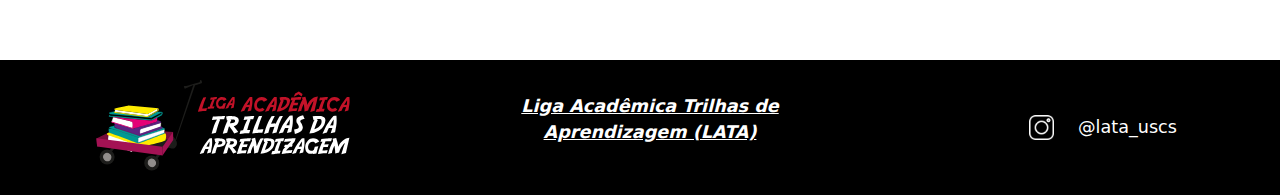
==== commit f4995601: "Add files via upload" ====
--- a/pages/artigo1.html
+++ b/pages/artigo1.html
@@ -4,7 +4,7 @@
     <meta charset="utf-8">
     <meta name="viewport" content="width=device-width, initial-scale=1">
     <title>Artigo &bull; LATA</title>
-    <link href="../imgs/carrinho_apenas.png" type="image/x-icon" />
+    <link href="../imgs/carrinho_apenas.svg" type="image/x-icon" />
     <link rel="stylesheet" href="../style.css">
     <link href="https://cdn.jsdelivr.net/npm/bootstrap@5.3.3/dist/css/bootstrap.min.css" rel="stylesheet" integrity="sha384-QWTKZyjpPEjISv5WaRU9OFeRpok6YctnYmDr5pNlyT2bRjXh0JMhjY6hW+ALEwIH" crossorigin="anonymous">
   </head>
@@ -29,10 +29,7 @@
                           <a class="nav-link" href="../index.html#team">A Liga</a>
                         </li>
                         <li class="nav-item">
-                          <a class="nav-link" href="../index.html#trabalhos">Trabalhos</a>
-                        </li>
-                        <li class="nav-item">
-                          <a class="nav-link" href="../index.html#imgs">Mídia</a>
+                          <a class="nav-link" href="../index.html#trabalhos">Mídia</a>
                         </li>
                       </ul>
                     </div>
@@ -58,16 +55,47 @@
                     <p>Desta forma, a trilha da aprendizagem podemos entender como algo que a criança ainda não aprendeu, mas com o tempo, atividades e ajuda dos profissionais e familiares, ela pode chegar até a sua meta, desenvolver a sua socialização e poder mostrar a sua cultura durante a sua trajetória. <br>Dito isso, as atividades pensadas para este semestre foram reforçar a brincadeira no parque, algo que já estava acontecendo no semestre passado. E ao mesmo tempo, para não se distanciar tanto da literatura infantil, a Liga pensou em unir a brincadeira e o folclore, trazendo às crianças um pouco de curiosidades sobre os personagens e suas aventuras inserida nos contos da cultura brasileira. 
                     </p>
                     <p>Quando pensamos em cultura, ela é composta por manifestações que abrangem as crenças, valores, costumes, arte e tecnologia de uma região de um país e de uma comunidade. Com o processo de globalização, as manifestações culturais passam a aglutinar-se em apenas uma única cultura, inserida em uma sociedade voltada ao consumo. Massificam-se os produtos, brinquedos e consequentemente as brincadeiras. As crianças passam mais tempo dentro de casa usando jogos eletrônicos e acessando redes sociais, muitas vezes limitados do convívio social dos amigos e vizinhos.</p>
-                    
+                    <h5>Atividades já realizadas</h5>
+                    <em>Primeira aplicação do projeto</em>
+                    <p>
+                      <strong>Atividade de Leitura no Parque Tom Jobim</strong> - <em>10 de junho de 2023</em>
+                  </p>
+                  <p>
+                      <strong>Evento Uscs Comunidade</strong> - <em>25 de junho de 2023</em> - Bairro Santa Maria em S. Caetano do Sul.
+                  </p>
+                  <p>
+                      <strong>Encontro de Ligas: Apresentação dos Projetos da Lata</strong> - <em>26 de setembro de 2023</em>
+                  </p>
+                  <p>
+                      <strong>Evento Uscs Comunidade</strong> : EMEF Senador Flaquer, realização <em>30 de setembro de 2023</em>
+                  </p>
+                  <p>
+                      <strong>Evento Dia das Crianças</strong> : Parque Cidade das Crianças em S. Caetano do Sul, <em>12 de outubro de 2023</em>
+                  </p>
+                  <p>
+                      <strong>Aplicação do Projeto</strong> : Parque Chico Mendes, <em>18 de novembro de 2023</em>
+                  </p>
+                  <p>
+                      <strong>Produção de uma revista online para Pedagogos na região do ABC</strong>. <em>Novembro de 2023</em>
+                  </p>
+                  <p>
+                      <strong>Uscs Comunidade</strong> : EMEF 28 de Julho. Realizado no dia <em>23 de março de 2024</em>
+                  </p>
+                  <p>
+                      <strong>Mostra das Ligas Acadêmicas do curso de Pedagogia</strong>. Realização no dia <em>10 de abril de 2024</em>
+                  </p>
+                  <p>
+                      <strong>Apresentação no Evento Jornada da Pedagogia realizada na UsCs</strong>. Mostra e roda de conversa sobre "O Brincar Livre", <em>09 de maio de 2024</em>
+                  </p>
                 </div>
             </section>
         </article>
         <footer>
           <div class="row w-100 text-center align-items-center">
-              <div class="col logo"><img src="imgs/logotipo_lata_horizontal_branco.svg" alt="Logotipo LATA"></div>
+              <div class="col logo"><img src="../imgs/logotipo_lata_horizontal_branco.svg" alt="Logotipo LATA"></div>
               <div class="col project-name text-center"><p>Liga Acadêmica Trilhas de Aprendizagem (LATA)</p></div>
               <div class="col row social-media">
-                  <a class="col text-end" href="https://www.instagram.com/lata_uscs?utm_source=ig_web_button_share_sheet&igsh=ZDNlZDc0MzIxNw=="> <img  class="col" src="imgs/instagram.png" alt="logo-instagram"></a>
+                  <a class="col text-end" href="https://www.instagram.com/lata_uscs?utm_source=ig_web_button_share_sheet&igsh=ZDNlZDc0MzIxNw=="> <img  class="col" src="../imgs/instagram.png" alt="logo-instagram"></a>
                   <a class="col text-start" href="https://www.instagram.com/lata_uscs?utm_source=ig_web_button_share_sheet&igsh=ZDNlZDc0MzIxNw==">@lata_uscs</a>
               </div>
           </div>
